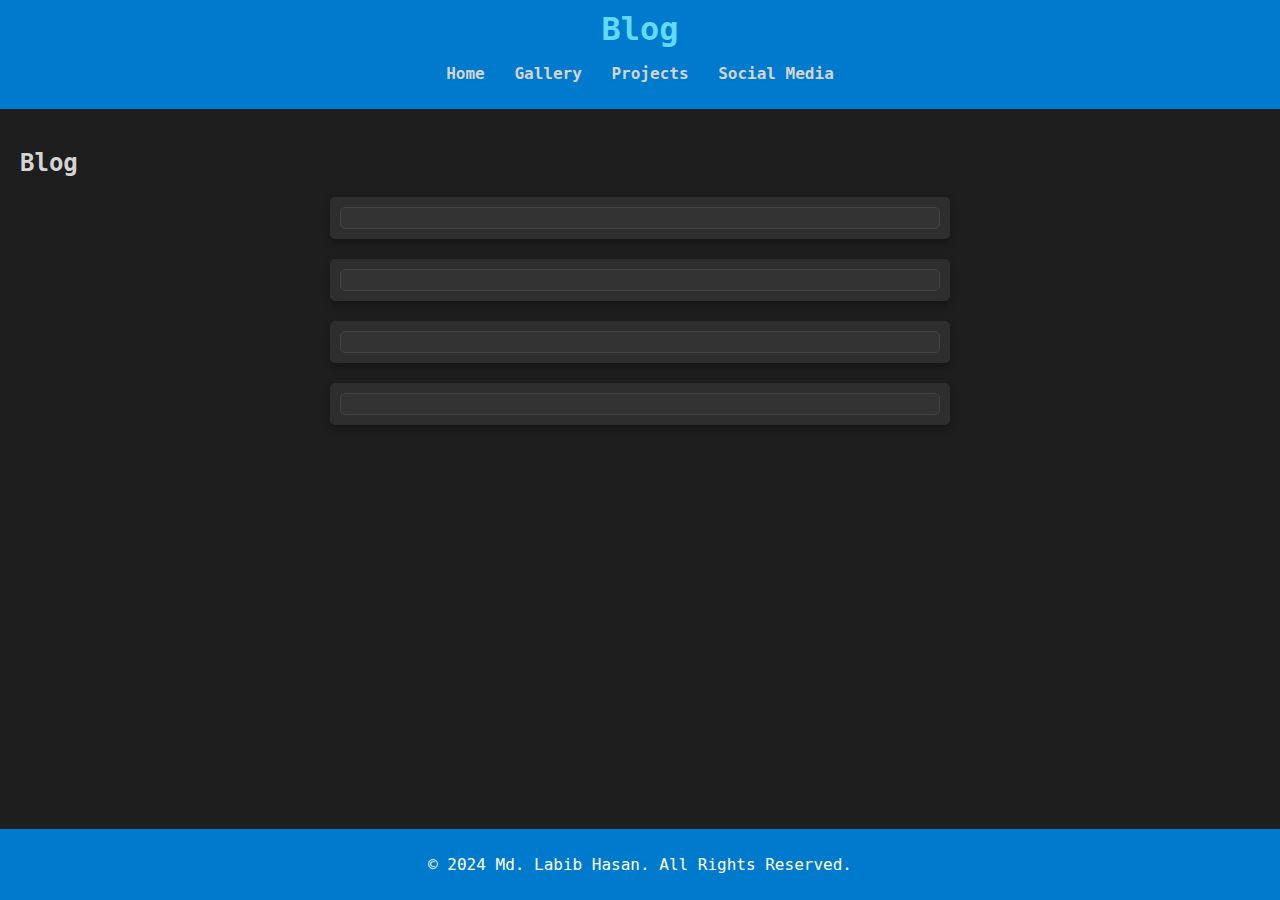
==== blog.html @ 6c271cba "Updating website" ====
<!DOCTYPE html>
<html lang="en">
<head>
    <meta charset="UTF-8">
    <meta name="viewport" content="width=device-width, initial-scale=1.0">
    <title>Blog - Md. Labib Hasan</title>
    <link rel="stylesheet" href="styles/blog.css">
</head>
<body>
    <header>
        <h1>Blog</h1>
        <nav>
            <ul>
                <li><a href="index.html">Home</a></li>
                <li><a href="gallery.html">Gallery</a></li>
                <li><a href="projects.html">Projects</a></li>
                <li><a href="social-media.html">Social Media</a></li>
            </ul>
        </nav>
    </header>
    <main>
        <section id="blog">
            <h2>Blog</h2>
            <div class="post-container">
                <div class="post">
                    <div class="fb-post" data-href="https://web.facebook.com/photo.php?fbid=587866209610998&set=pb.100051628713734.-2207520000&type=3" data-width="500" data-numposts="5"></div>
                </div>
                <div class="post">
                    <div class="fb-post" data-href="https://web.facebook.com/photo.php?fbid=774955980902019&set=pb.100051628713734.-2207520000&type=3" data-width="500" data-numposts="5"></div>
                </div>
                <div class="post">
                    <div class="fb-post" data-href="https://web.facebook.com/photo.php?fbid=463750238689263&set=pb.100051628713734.-2207520000&type=3" data-width="500" data-numposts="5"></div>
                </div>
                <div class="post">
                    <div class="fb-post" data-href="https://web.facebook.com/photo.php?fbid=415004280230526&set=pb.100051628713734.-2207520000&type=3" data-width="500" data-numposts="5"></div>
                </div>
            </div>
        </section>
    </main>
    <footer>
        <p>&copy; 2024 Md. Labib Hasan. All Rights Reserved.</p>
    </footer>
    <script async defer crossorigin="anonymous" src="https://connect.facebook.net/en_US/sdk.js#xfbml=1&version=v10.0" nonce="your-nonce"></script>
</body>
</html>
---- styles/blog.css ----
body {
    font-family: 'Fira Code', monospace;
    margin: 0;
    padding: 0;
    background-color: #1e1e1e;
    color: #d4d4d4;
}

header {
    background-color: #007acc;
    color: #fff;
    padding: 10px 0;
    text-align: center;
}

header h1 {
    margin: 0;
    font-size: 2em;
}

nav ul {
    list-style: none;
    padding: 0;
}

nav ul li {
    display: inline;
    margin: 0 10px;
}

nav ul li a {
    color: #d4d4d4;
    text-decoration: none;
    font-weight: bold;
}

nav ul li a:hover {
    color: #61dafb;
}

main {
    padding: 20px;
}

.post-container {
    display: flex;
    flex-direction: column;
    align-items: center;
    gap: 20px;
}

.post {
    background-color: #2e2e2e;
    border-radius: 5px;
    overflow: hidden;
    box-shadow: 0 4px 8px rgba(0, 0, 0, 0.3);
    padding: 10px;
    width: 100%;
    max-width: 600px;
}

.fb-post {
    background: #333;
    border: 1px solid #444;
    border-radius: 5px;
    padding: 10px;
}

footer {
    background-color: #007acc;
    color: #fff;
    text-align: center;
    padding: 10px 0;
    position: fixed;
    width: 100%;
    bottom: 0;
}

h1 {
    color: #61dafb;
}
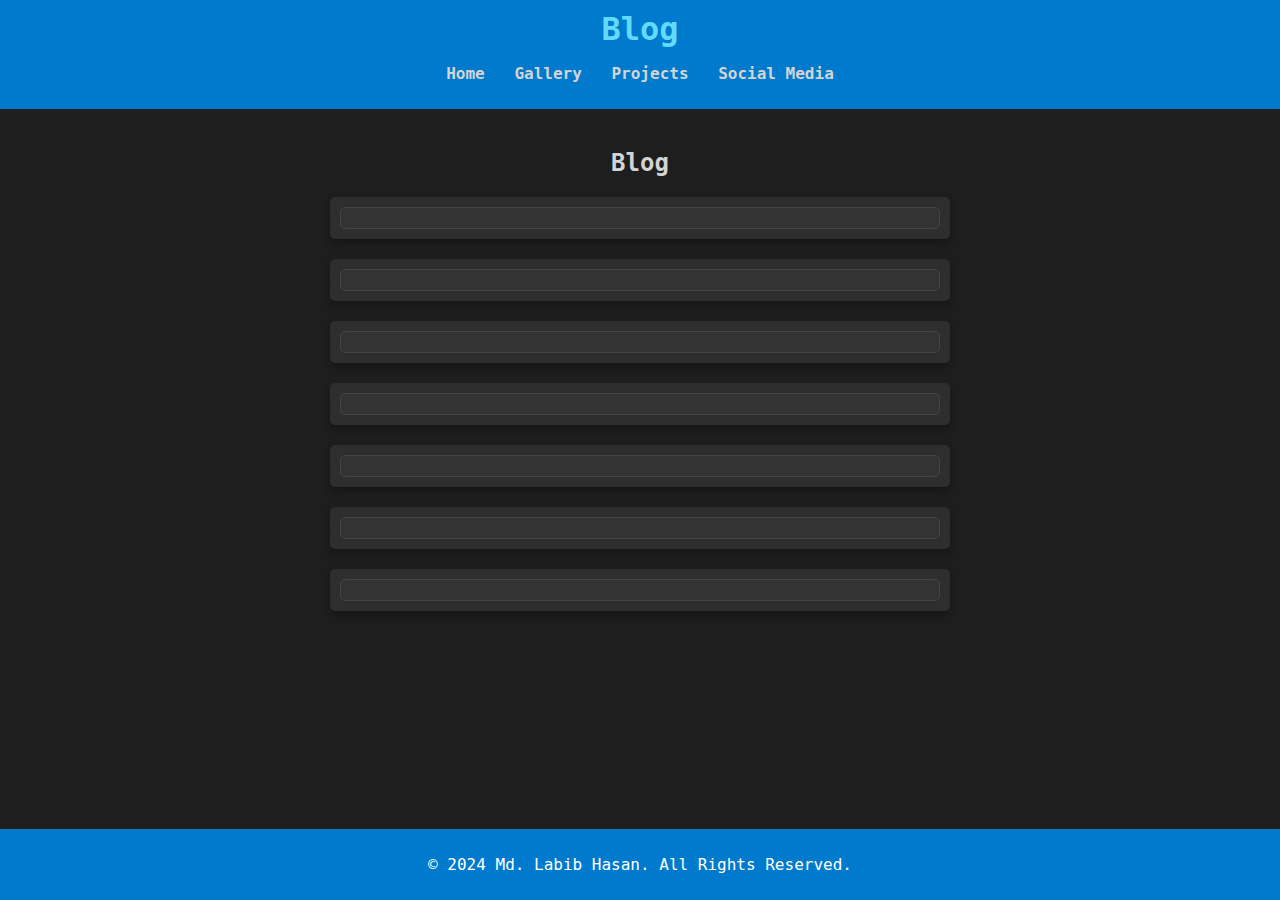
==== commit 528dafc6: "add post on blog" ====
--- a/blog.html
+++ b/blog.html
@@ -20,8 +20,17 @@
     </header>
     <main>
         <section id="blog">
-            <h2>Blog</h2>
+            <h2 align="center">Blog</h2>
             <div class="post-container">
+                <div class="post">
+                    <div class="fb-post" data-href="https://web.facebook.com/photo?fbid=1057285292669085&set=pb.100051628713734.-2207520000" data-width="500" data-numposts="5"></div>
+                </div>
+                <div class="post">
+                    <div class="fb-post" data-href="https://web.facebook.com/myselflabib/videos/1303963196824119" data-width="500" data-numposts="5"></div>
+                </div>
+                <div class="post">
+                    <div class="fb-post" data-href="https://web.facebook.com/myselflabib/posts/pfbid02F5XWUqBzZZ4qFPujvDiPrdUiEBRQnKp8NCURQDk6EG2NQ357pVe3kHrF69PJbM4el" data-width="500" data-numposts="5"></div>
+                </div>
                 <div class="post">
                     <div class="fb-post" data-href="https://web.facebook.com/photo.php?fbid=587866209610998&set=pb.100051628713734.-2207520000&type=3" data-width="500" data-numposts="5"></div>
                 </div>
